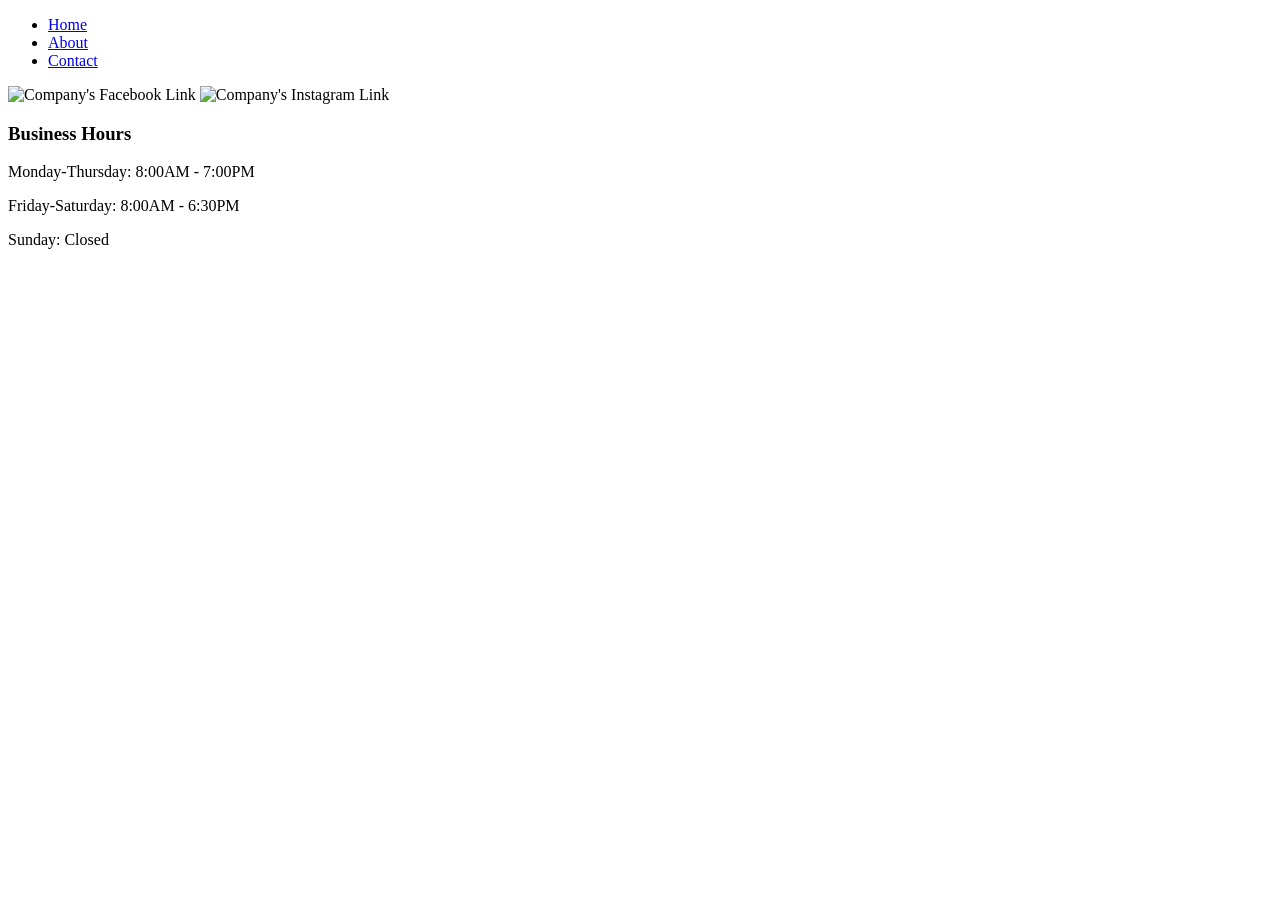
==== contact.html @ 5ea28460 "Add files via upload" ====
<!DOCTYPE html>
<html lang="en">
<head>
    <meta charset="UTF-8">
    <meta name="viewport" content="width=device-width, initial-scale=1.0">
    <title>Contact</title>
    <link rel="icon" type="image/x-icon" href="../media/images/favicon.ico">
    <link rel="stylesheet" href="../css/styles.css">
</head>
<body>
    <!--Header with nav-->
    <header>
        <nav>
            <ul>
                <li><a href="../html/index.html">Home</a></li>
                <li><a href="../html/about.html">About</a></li>
                <li><a href="../html/contact.html">Contact</a></li>
            </ul>
        </nav>
    </header>
    
    <footer>
        <div id="col1">
            <img src="../media/images/facebook.png" alt="Company's Facebook Link" width="50" height="50">
            <img src="../media/images/instagram.png" alt="Company's Instagram Link" width="50" height="50">
        </div>
        <div id="col2">
            <h3>Business Hours</h3>
            <p>Monday-Thursday: 8:00AM - 7:00PM</p>
            <p>Friday-Saturday: 8:00AM - 6:30PM</p>
            <p>Sunday: Closed</p>
        </div>
    </footer>
</body>
</html>
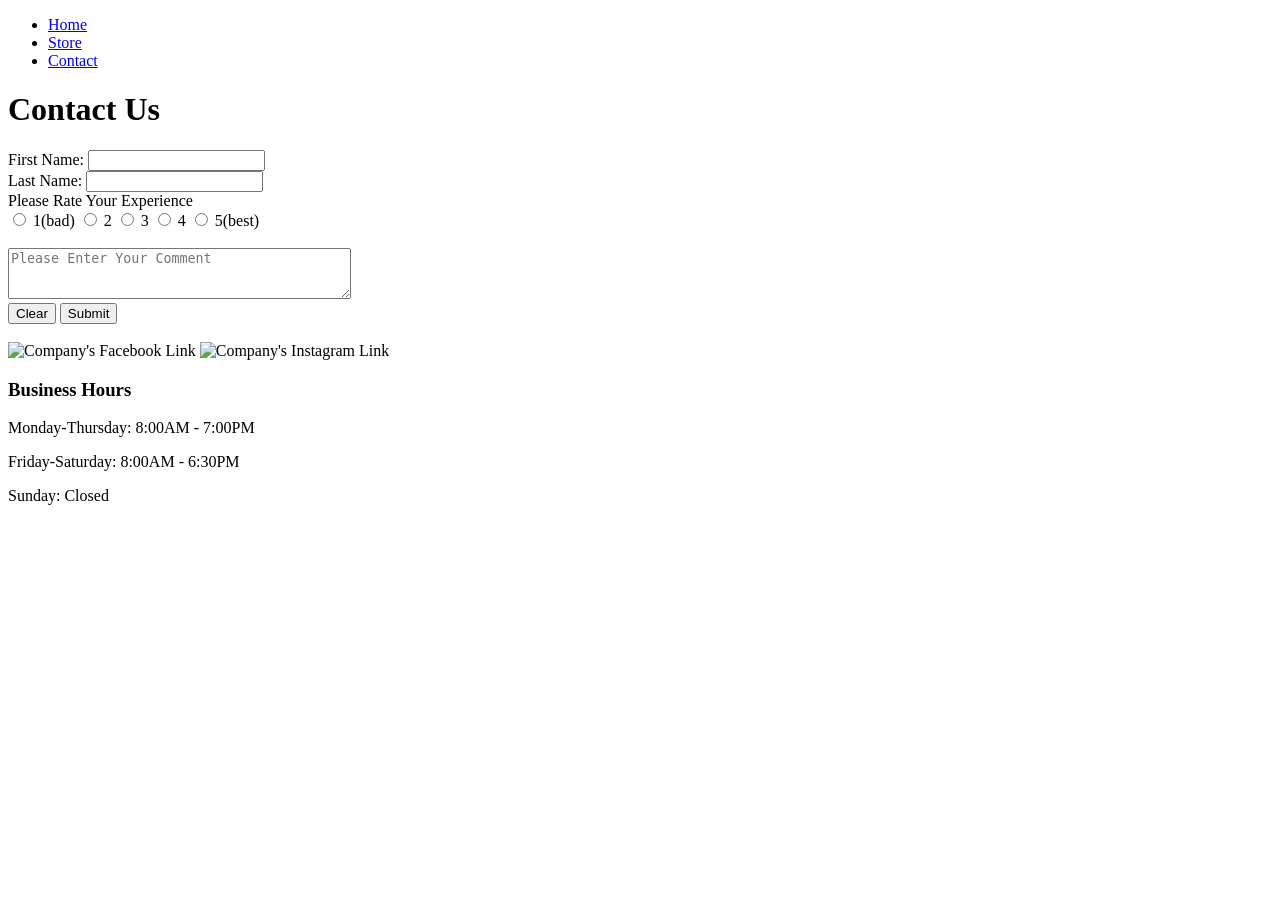
==== commit 4c21f3f4: "Add files via upload" ====
--- a/contact.html
+++ b/contact.html
@@ -5,24 +5,58 @@
     <meta name="viewport" content="width=device-width, initial-scale=1.0">
     <title>Contact</title>
     <link rel="icon" type="image/x-icon" href="../media/images/favicon.ico">
-    <link rel="stylesheet" href="../css/styles.css">
+    <link rel="stylesheet" href="css/styles.css">
+    <link rel="stylesheet" href="css/contactstyles.css">
 </head>
 <body>
     <!--Header with nav-->
     <header>
         <nav>
             <ul>
-                <li><a href="../html/index.html">Home</a></li>
-                <li><a href="../html/about.html">About</a></li>
-                <li><a href="../html/contact.html">Contact</a></li>
+                <li><a href="index.html">Home</a></li>
+                <li><a href="store.html">Store</a></li>
+                <li><a href="contact.html">Contact</a></li>
             </ul>
         </nav>
     </header>
+    <!--Body of html, start of form-->
+    <form action="thankyou.html">
+        <h1 id="heading">Contact Us</h1>
+        <div id="innerForm">
+        <label id="ratingLabels">First Name:</label>
+        <input type="text" id="fname">
+        <br/>
+        <label id="ratingLabels">Last Name:</label>
+        <input type="text" id="lname">
+        <br/>
+        <label id="ratingLabels">Please Rate Your Experience</label>
+        <div id="rating">
+            <input type="radio" id="rate1" name="experience-rating">
+            <label>1(bad)</label>
+            <input type="radio" id="rate2" name="experience-rating">
+            <label>2</label>
+            <input type="radio" id="rate3" name="experience-rating">
+            <label>3</label>
+            <input type="radio" id="rate4" name="experience-rating">
+            <label>4</label>
+            <input type="radio" id="rate5" name="experience-rating">
+            <label>5(best)</label>
+        </div>
+        <br/>
+        <textarea rows="3" cols="40" id="comment" placeholder="Please Enter Your Comment"></textarea>
+        <br/>
+        <div id="buttons">
+        <button type="reset">Clear</button> 
+        <button type="submit">Submit</button>
+        </div>
+        </div>
+    </form>
+    <br/>
     
     <footer>
         <div id="col1">
-            <img src="../media/images/facebook.png" alt="Company's Facebook Link" width="50" height="50">
-            <img src="../media/images/instagram.png" alt="Company's Instagram Link" width="50" height="50">
+            <img src="media/images/facebook.png" alt="Company's Facebook Link" width="50" height="50">
+            <img src="media/images/instagram.png" alt="Company's Instagram Link" width="50" height="50">
         </div>
         <div id="col2">
             <h3>Business Hours</h3>
@@ -31,5 +65,6 @@
             <p>Sunday: Closed</p>
         </div>
     </footer>
+    <script src="js/script.js"></script>
 </body>
 </html>
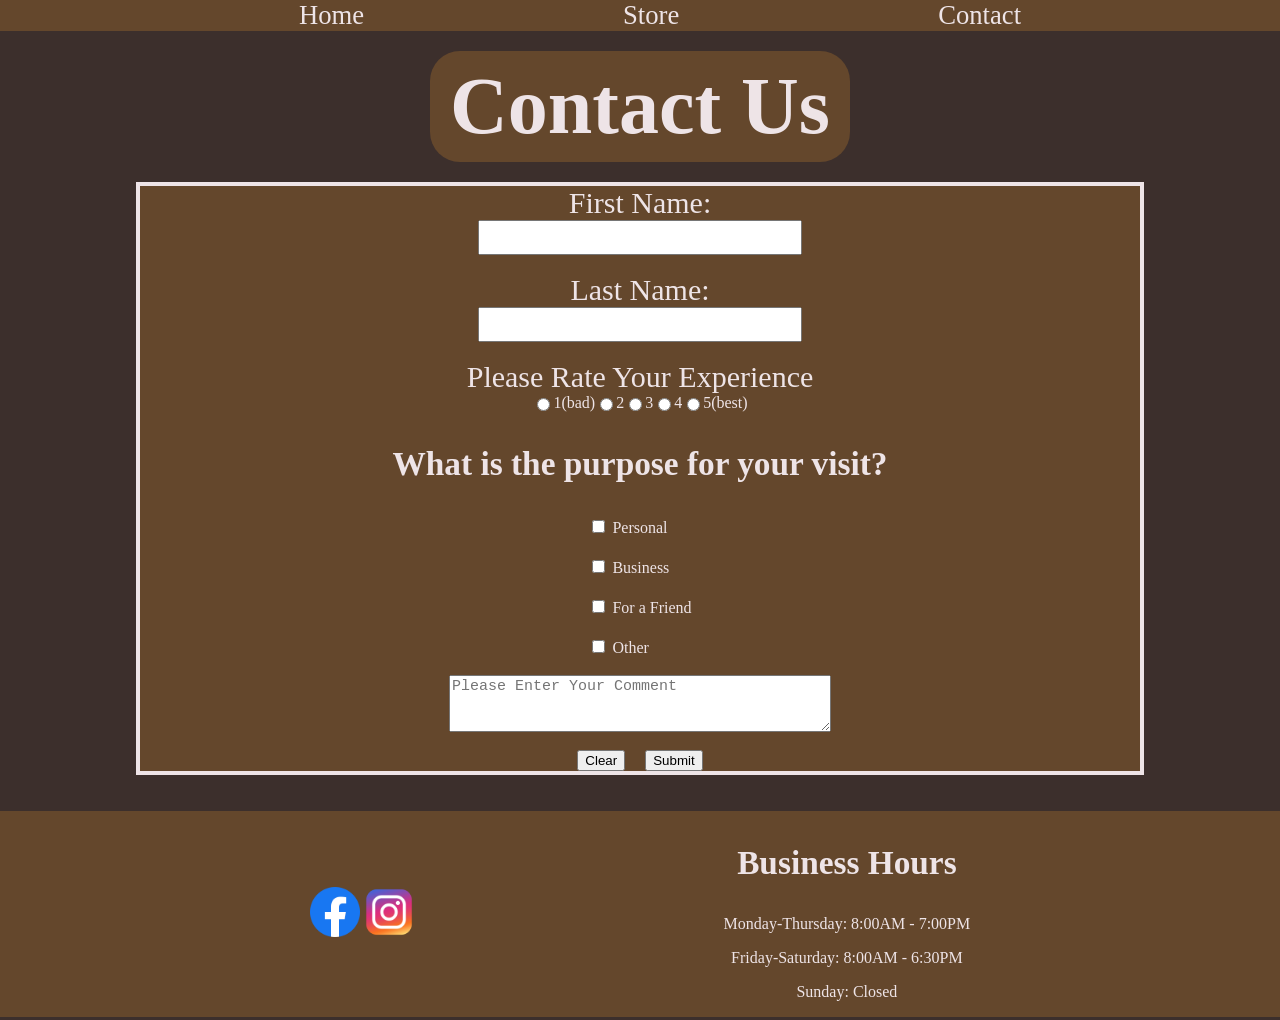
==== commit b4ce99e7: "Add files via upload" ====
--- a/contact.html
+++ b/contact.html
@@ -42,6 +42,25 @@
             <input type="radio" id="rate5" name="experience-rating">
             <label>5(best)</label>
         </div>
+        <h3 id="purposeLabel">What is the purpose for your visit?</h3>
+        <div id="purpose">
+            <div>
+                <input type="checkbox" id="self">
+                <label>Personal</label>
+            </div>
+            <div>
+                <input type="checkbox" id="business">
+                <label>Business</label>
+            </div>
+            <div>
+                <input type="checkbox" id="friend">
+                <label>For a Friend</label>
+            </div>
+            <div>
+                <input type="checkbox" id="other"> 
+                <label>Other</label>
+            </div>
+        </div>
         <br/>
         <textarea rows="3" cols="40" id="comment" placeholder="Please Enter Your Comment"></textarea>
         <br/>
@@ -51,6 +70,7 @@
         </div>
         </div>
     </form>
+    <br/>
     <br/>
     
     <footer>
--- a/css/styles.css
+++ b/css/styles.css
@@ -0,0 +1,76 @@
+:root{
+    --bgcolor: #3c2f2c;
+    --txtcolor: #EEE4E7;
+    --secondary: #64472C;
+    --third: #6E5433;
+    --fourth: #50392F;
+}
+
+body {
+    margin: 0;
+    background-color: var(--bgcolor);
+    color: var(--txtcolor);
+}
+
+header {
+    background-color: var(--secondary);
+}
+
+header nav ul li{
+    list-style: none;
+    display: flex;
+}
+
+nav ul{
+    display: flex;
+    flex-direction: row;
+    justify-content: space-evenly;
+    margin: 0;
+    font-size: 20pt;
+}
+
+header nav ul li a {
+    text-decoration: none;
+    color: var(--txtcolor);
+}
+
+header nav ul li a:visited {
+    text-decoration: none;
+    color: var(--txtcolor);
+}
+
+header nav ul li a:hover {
+    text-decoration: none;
+    color: var(--txtcolor);
+    background-color: var(--secondary);
+}
+
+header nav ul li a:active {
+    text-decoration: none;
+    color: var(--txtcolor);
+    background-color: var(--third) 
+}
+
+h1 {
+    background-color: #64472C;
+    display: block;      
+    width: fit-content;  
+    margin: 20px auto;   
+    padding: 10px 20px;  
+    border-radius: 30px;
+    font-size: 60pt;
+}
+
+footer {
+    background-color: var(--secondary);
+    position: absolute;
+    width: 100%;
+    display: flex;
+    flex-direction: row;
+    align-items: center;
+    justify-content: space-evenly;
+}
+
+#col2 {
+    text-align: center;
+}
--- a/css/contactstyles.css
+++ b/css/contactstyles.css
@@ -0,0 +1,50 @@
+#innerForm {
+    display: flex;
+    margin: 0;
+    border: 4px solid #EEE4E7;
+    flex-direction: column;
+    align-items: center;
+    justify-content: center;
+    background-color: #64472C;
+    width: 1000px;
+    margin-left: auto;
+    margin-right: auto;
+}
+
+#buttons {
+    display: flex;
+    flex-direction: row;
+    justify-content: center;
+    gap: 20px;
+}
+
+#rating {
+    display: flex;
+    justify-content: center;
+}
+
+#ratingLabels {
+    font-size: 30px;
+}
+
+#fname {
+    font-size: 25px;
+}
+
+#lname {
+    font-size: 25px;
+}
+
+#comment {
+    font-size: 15px;
+}
+
+#purpose {
+    display: flex;
+    flex-direction: column;
+    gap: 20px;
+}
+
+h3 {
+    font-size: 25pt;
+}
